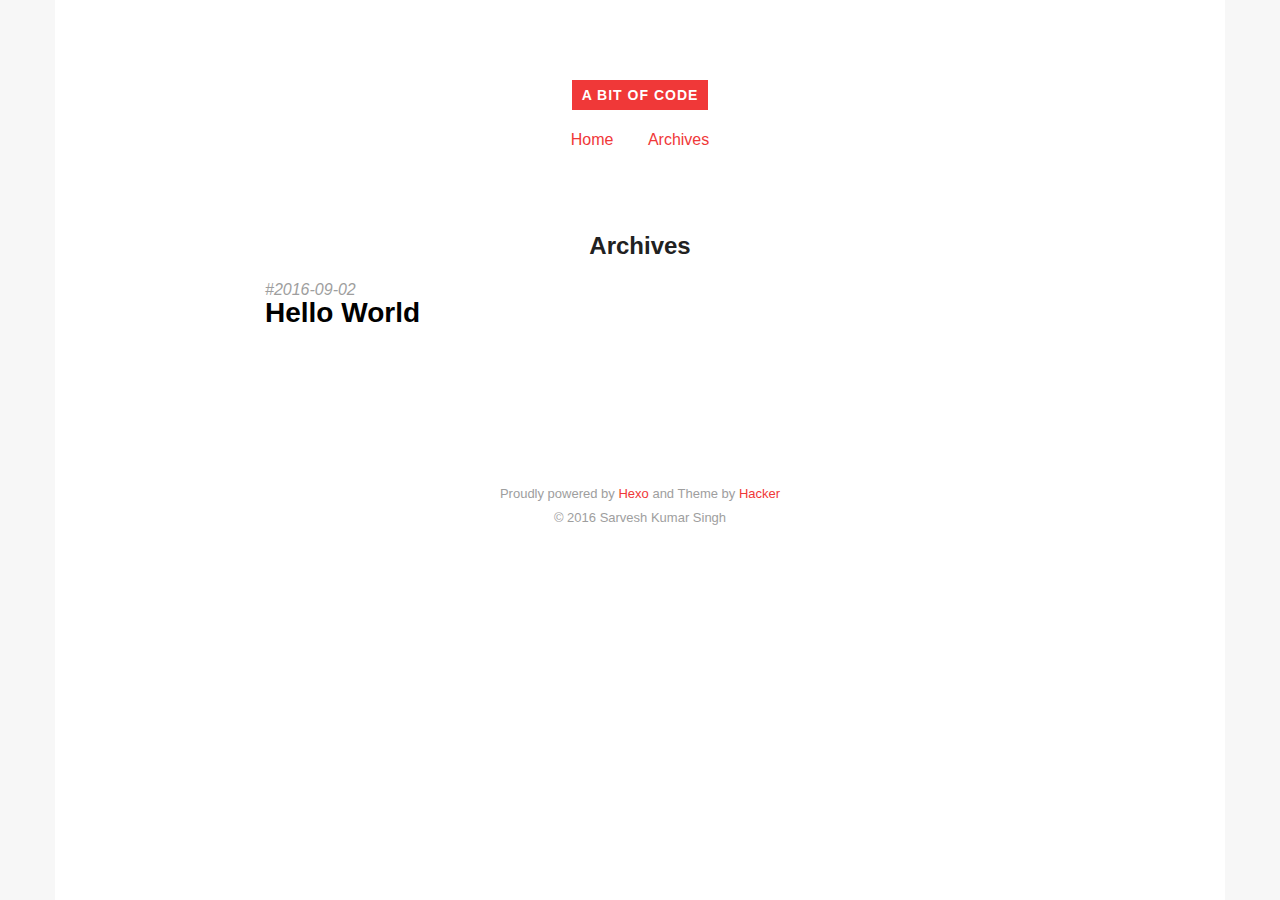
==== archives/index.html @ f16b525f "Site updated: 2016-09-02 21:23:14" ====
<!DOCTYPE HTML>
<html>
<head>
  <meta charset="utf-8">
  
  <title>Archives | A bit of code</title>

  
  <meta name="author" content="Sarvesh Kumar Singh">
  

  

  

  <meta id="viewport" name="viewport" content="width=device-width, initial-scale=1, maximum-scale=1, minimum-scale=1, user-scalable=no, minimal-ui">
  <meta name="apple-mobile-web-app-capable" content="yes">
  <meta name="apple-mobile-web-app-status-bar-style" content="black">

  

  <meta property="og:site_name" content="A bit of code"/>

  
  <meta property="og:image" content="/favicon.ico"/>
  

  <link href="/favicon.ico" rel="icon">
  <link rel="alternate" href="/atom.xml" title="A bit of code" type="application/atom+xml">
  <link rel="stylesheet" href="/css/style.css" media="screen" type="text/css">
</head>


<body>
<div class="blog">
  <div class="content">

    <header>
  <div class="site-branding">
    <h1 class="site-title">
      <a href="/">A bit of code</a>
    </h1>
    <p class="site-description"></p>
  </div>
  <nav class="site-navigation">
    <ul>
      
        <li><a href="/">Home</a></li>
      
        <li><a href="/archives">Archives</a></li>
      
    </ul>
  </nav>
</header>

    <main class="site-main posts-loop">
    

<article>

  <h2 class="article-title ">Archives</h2>

  <div class="archive">
    
      <div class="post archive">
        <div class="archive-post">
          <time datetime="2016-09-02T15:20:42.000Z">
            <a href="/2016/09/02/hello-world/">2016-09-02</a>
          </time>
          
            <h3 class="archive-title"><a href="/2016/09/02/hello-world/"><span>Hello World</span></a></h3>
          
        </div>
      </div>
    
    <nav class="pagination">
  
  
</nav>
  </div>

</article>
    </main>

    <footer class="site-footer">
  <p class="site-info">
    Proudly powered by <a href="https://hexo.io/" target="_blank">Hexo</a> and
    Theme by <a href="https://github.com/CodeDaraW/Hacker" target="_blank">Hacker</a>
    </br>
    
    &copy; 2016 Sarvesh Kumar Singh
    
  </p>
</footer>
    
  </div>
</div>
</body>
</html>
---- css/style.css ----
/*! normalize.css v3.0.3 | MIT License | github.com/necolas/normalize.css */

/**
 * 1. Set default font family to sans-serif.
 * 2. Prevent iOS and IE text size adjust after device orientation change,
 *    without disabling user zoom.
 */

html {
  font-family: sans-serif; /* 1 */
  -ms-text-size-adjust: 100%; /* 2 */
  -webkit-text-size-adjust: 100%; /* 2 */
}

/**
 * Remove default margin.
 */

body {
  margin: 0;
}

/* HTML5 display definitions
   ========================================================================== */

/**
 * Correct `block` display not defined for any HTML5 element in IE 8/9.
 * Correct `block` display not defined for `details` or `summary` in IE 10/11
 * and Firefox.
 * Correct `block` display not defined for `main` in IE 11.
 */

article,
aside,
details,
figcaption,
figure,
footer,
header,
hgroup,
main,
menu,
nav,
section,
summary {
  display: block;
}

/**
 * 1. Correct `inline-block` display not defined in IE 8/9.
 * 2. Normalize vertical alignment of `progress` in Chrome, Firefox, and Opera.
 */

audio,
canvas,
progress,
video {
  display: inline-block; /* 1 */
  vertical-align: baseline; /* 2 */
}

/**
 * Prevent modern browsers from displaying `audio` without controls.
 * Remove excess height in iOS 5 devices.
 */

audio:not([controls]) {
  display: none;
  height: 0;
}

/**
 * Address `[hidden]` styling not present in IE 8/9/10.
 * Hide the `template` element in IE 8/9/10/11, Safari, and Firefox < 22.
 */

[hidden],
template {
  display: none;
}

/* Links
   ========================================================================== */

/**
 * Remove the gray background color from active links in IE 10.
 */

a {
  background-color: transparent;
}

/**
 * Improve readability of focused elements when they are also in an
 * active/hover state.
 */

a:active,
a:hover {
  outline: 0;
}

/* Text-level semantics
   ========================================================================== */

/**
 * Address styling not present in IE 8/9/10/11, Safari, and Chrome.
 */

abbr[title] {
  border-bottom: 1px dotted;
}

/**
 * Address style set to `bolder` in Firefox 4+, Safari, and Chrome.
 */

b,
strong {
  font-weight: bold;
}

/**
 * Address styling not present in Safari and Chrome.
 */

dfn {
  font-style: italic;
}

/**
 * Address variable `h1` font-size and margin within `section` and `article`
 * contexts in Firefox 4+, Safari, and Chrome.
 */

h1 {
  font-size: 2em;
  margin: 0.67em 0;
}

/**
 * Address styling not present in IE 8/9.
 */

mark {
  background: #ff0;
  color: #000;
}

/**
 * Address inconsistent and variable font size in all browsers.
 */

small {
  font-size: 80%;
}

/**
 * Prevent `sub` and `sup` affecting `line-height` in all browsers.
 */

sub,
sup {
  font-size: 75%;
  line-height: 0;
  position: relative;
  vertical-align: baseline;
}

sup {
  top: -0.5em;
}

sub {
  bottom: -0.25em;
}

/* Embedded content
   ========================================================================== */

/**
 * Remove border when inside `a` element in IE 8/9/10.
 */

img {
  border: 0;
}

/**
 * Correct overflow not hidden in IE 9/10/11.
 */

svg:not(:root) {
  overflow: hidden;
}

/* Grouping content
   ========================================================================== */

/**
 * Address margin not present in IE 8/9 and Safari.
 */

figure {
  margin: 1em 40px;
}

/**
 * Address differences between Firefox and other browsers.
 */

hr {
  box-sizing: content-box;
  height: 0;
}

/**
 * Contain overflow in all browsers.
 */

pre {
  overflow: auto;
}

/**
 * Address odd `em`-unit font size rendering in all browsers.
 */

code,
kbd,
pre,
samp {
  font-family: monospace, monospace;
  font-size: 1em;
}

/* Forms
   ========================================================================== */

/**
 * Known limitation: by default, Chrome and Safari on OS X allow very limited
 * styling of `select`, unless a `border` property is set.
 */

/**
 * 1. Correct color not being inherited.
 *    Known issue: affects color of disabled elements.
 * 2. Correct font properties not being inherited.
 * 3. Address margins set differently in Firefox 4+, Safari, and Chrome.
 */

button,
input,
optgroup,
select,
textarea {
  color: inherit; /* 1 */
  font: inherit; /* 2 */
  margin: 0; /* 3 */
}

/**
 * Address `overflow` set to `hidden` in IE 8/9/10/11.
 */

button {
  overflow: visible;
}

/**
 * Address inconsistent `text-transform` inheritance for `button` and `select`.
 * All other form control elements do not inherit `text-transform` values.
 * Correct `button` style inheritance in Firefox, IE 8/9/10/11, and Opera.
 * Correct `select` style inheritance in Firefox.
 */

button,
select {
  text-transform: none;
}

/**
 * 1. Avoid the WebKit bug in Android 4.0.* where (2) destroys native `audio`
 *    and `video` controls.
 * 2. Correct inability to style clickable `input` types in iOS.
 * 3. Improve usability and consistency of cursor style between image-type
 *    `input` and others.
 */

button,
html input[type="button"], /* 1 */
input[type="reset"],
input[type="submit"] {
  -webkit-appearance: button; /* 2 */
  cursor: pointer; /* 3 */
}

/**
 * Re-set default cursor for disabled elements.
 */

button[disabled],
html input[disabled] {
  cursor: default;
}

/**
 * Remove inner padding and border in Firefox 4+.
 */

button::-moz-focus-inner,
input::-moz-focus-inner {
  border: 0;
  padding: 0;
}

/**
 * Address Firefox 4+ setting `line-height` on `input` using `!important` in
 * the UA stylesheet.
 */

input {
  line-height: normal;
}

/**
 * It's recommended that you don't attempt to style these elements.
 * Firefox's implementation doesn't respect box-sizing, padding, or width.
 *
 * 1. Address box sizing set to `content-box` in IE 8/9/10.
 * 2. Remove excess padding in IE 8/9/10.
 */

input[type="checkbox"],
input[type="radio"] {
  box-sizing: border-box; /* 1 */
  padding: 0; /* 2 */
}

/**
 * Fix the cursor style for Chrome's increment/decrement buttons. For certain
 * `font-size` values of the `input`, it causes the cursor style of the
 * decrement button to change from `default` to `text`.
 */

input[type="number"]::-webkit-inner-spin-button,
input[type="number"]::-webkit-outer-spin-button {
  height: auto;
}

/**
 * 1. Address `appearance` set to `searchfield` in Safari and Chrome.
 * 2. Address `box-sizing` set to `border-box` in Safari and Chrome.
 */

input[type="search"] {
  -webkit-appearance: textfield; /* 1 */
  box-sizing: content-box; /* 2 */
}

/**
 * Remove inner padding and search cancel button in Safari and Chrome on OS X.
 * Safari (but not Chrome) clips the cancel button when the search input has
 * padding (and `textfield` appearance).
 */

input[type="search"]::-webkit-search-cancel-button,
input[type="search"]::-webkit-search-decoration {
  -webkit-appearance: none;
}

/**
 * Define consistent border, margin, and padding.
 */

fieldset {
  border: 1px solid #c0c0c0;
  margin: 0 2px;
  padding: 0.35em 0.625em 0.75em;
}

/**
 * 1. Correct `color` not being inherited in IE 8/9/10/11.
 * 2. Remove padding so people aren't caught out if they zero out fieldsets.
 */

legend {
  border: 0; /* 1 */
  padding: 0; /* 2 */
}

/**
 * Remove default vertical scrollbar in IE 8/9/10/11.
 */

textarea {
  overflow: auto;
}

/**
 * Don't inherit the `font-weight` (applied by a rule above).
 * NOTE: the default cannot safely be changed in Chrome and Safari on OS X.
 */

optgroup {
  font-weight: bold;
}

/* Tables
   ========================================================================== */

/**
 * Remove most spacing between table cells.
 */

table {
  border-collapse: collapse;
  border-spacing: 0;
}

td,
th {
  padding: 0;
}

html {
  font-size: 10px;
  -webkit-text-size-adjust: 100%;
}
p,
h1,
h2,
h3,
h4,
h5,
h6 {
  margin: 0;
}
a {
  text-decoration: none;
}
body {
  background-color: #f7f7f7;
  font-family: "Segoe UI", "Lucida Grande", Helvetica, "Microsoft YaHei", FreeSans, Arimo, "Droid Sans", "wenquanyi micro hei", "Hiragino Sans GB", "Hiragino Sans GB W3", Arial, sans-serif;
  -moz-osx-font-smoothing: grayscale;
  -webkit-font-smoothing: antialiased;
  overflow-x: hidden;
}
body .blog {
  max-width: 1170px;
  min-height: 100vh;
  background-color: #fff;
  margin: 0 auto;
}
body .blog .content {
  box-sizing: border-box;
  max-width: 770px;
  width: 100%;
  padding: 80px 10px 10px;
  margin: 0 auto;
}
header {
  line-height: 1.8rem;
}
header .site-branding {
  text-align: center;
  margin-bottom: 2rem;
  font-family: "Open Sans", arial, sans-serif;
  letter-spacing: 0.1em;
  text-transform: uppercase;
}
header .site-branding .site-title {
  margin: 0;
  font-size: 1.4rem;
}
header .site-branding .site-title a {
  display: inline-block;
  color: #fff;
  font-weight: bolder;
  background-color: #f03838;
  line-height: 3rem;
  height: 3rem;
  padding: 0 1rem;
  -webkit-transition: padding 0.3s ease-out;
  transition: padding 0.3s ease-out;
}
header .site-branding .site-title a:hover {
  padding: 0 1.5rem;
}
header .site-branding .site-description {
  color: #9e9e9e;
  font-size: 1.3rem;
  margin: 1rem 0 0;
}
header .site-navigation {
  text-align: center;
}
header .site-navigation ul {
  list-style: none;
  padding: 0;
  margin: 0;
  font-size: 1.6em;
}
header .site-navigation ul li {
  display: inline-block;
  margin: 0 0.5rem;
}
header .site-navigation ul li a {
  display: block;
  color: #f03838;
  font-size: 1.6rem;
  line-height: 2rem;
  padding: 0 1rem;
}
article {
  position: relative;
  padding: 8rem 0;
}
article a {
  color: #f03838;
}
article:not(:first-child):before {
  content: '';
  width: 150px;
  height: 1px;
  background-color: #e0e0e0;
  position: absolute;
  top: 0;
  left: 50%;
  margin-left: -75px;
}
article blockquote {
  margin: 6rem 2rem;
  padding-left: 15px;
  line-height: 2rem;
  border-left: 4px solid #f03838;
}
article .article-title {
  position: relative;
  color: #212121;
  font-size: 2.4rem;
  line-height: 1.3;
  text-align: center;
  margin: 0;
  padding: 0 2rem;
}
article .article-title a {
  display: block;
  color: #212121;
}
article .article-title a span {
  padding-bottom: 3px;
  -webkit-transition: 0.15s;
  transition: 0.15s;
  box-shadow: inset 0 -2px 0 rgba(240,56,56,0);
}
article .article-title a:hover {
  color: #212121;
}
article .article-title a:hover span {
  box-shadow: inset 0 -2px 0 rgba(240,56,56,0.4);
}
article .article-top-meta {
  position: relative;
  color: #9e9e9e;
  font-size: 1.3rem;
  text-align: center;
  margin: 1rem 0;
}
article .article-top-meta span {
  margin: 0 0.5rem;
}
article .article-top-meta a {
  color: #9e9e9e;
}
article .article-top-meta a:hover {
  color: #f03838;
}
article .article-top-meta a time {
  font-style: italic;
}
article .article-excerpt,
article .article-content,
article .featured-media {
  margin: 4rem 0;
  font-size: 1.6rem;
  color: #424242;
}
article .article-excerpt img,
article .article-content img,
article .featured-media img {
  max-width: 100%;
  height: auto;
  margin: 1rem auto;
}
article .article-footer .pull-left {
  float: left;
}
article .article-footer .pull-right {
  float: right;
}
article .article-footer:after {
  content: " ";
  display: block;
  clear: both;
}
article .article-footer .article-meta > span:not(:last-child) {
  margin-right: 3rem;
}
article .article-footer .article-meta > span {
  display: inline-block;
}
article .article-footer .article-meta > span > span {
  line-height: 1;
  vertical-align: middle;
}
article .article-footer .article-meta {
  font-size: 1.3rem;
  color: #9e9e9e;
}
article .article-footer .article-meta a {
  color: #9e9e9e;
}
article .article-footer .article-meta a:hover {
  color: #f03838;
}
article .article-footer .article-meta i {
  vertical-align: middle;
  color: #9e9e9e;
  margin-right: 0.5rem;
}
article .article-footer .post-tags a:before {
  content: "#";
}
article .article-footer .post-tags a:not(:last-of-type):after {
  content: ",";
  padding-right: 5px;
}
article code {
  padding: 2px 4px;
  margin-left: 2px;
  margin-right: 2px;
  color: #c7254e;
  white-space: nowrap;
  border-radius: 0;
}
article p {
  margin: 2rem 0;
  line-height: 1.8;
}
article .video-container {
  position: relative;
  padding-bottom: 56.25%;
  padding-top: 0;
  height: 0;
  overflow: hidden;
}
article .video-container iframe {
  position: absolute;
  top: 0;
  left: 0;
  width: 100%;
  height: 100%;
}
article table {
  max-width: 100%;
  width: 100%;
}
article table caption {
  padding: 5px;
  color: #333;
  background-color: #e5e5e5;
}
article table th,
article table td {
  text-align: left;
  padding: 0.6em;
  vertical-align: top;
}
article table th {
  vertical-align: bottom;
  border-bottom: 1px solid #e5e5e5;
}
article table tbody + tbody {
  border-top: 2px solid #e5e5e5;
}
article table .table {
  background-color: #fff;
}
article table .table-bordered {
  border: 1px solid #e5e5e5;
}
article table .table-striped tbody tr:nth-of-type(odd) {
  background-color: #f2f2f2;
}
article.archive {
  padding: 0;
  margin: 2em auto;
}
.archive-post {
  text-align: left;
  margin: 2em auto;
}
.archive-post .archive-title {
  font-size: 2.8em;
  line-height: 1;
  position: relative;
  color: #212121;
  margin: 0;
}
.archive-post .archive-title a {
  color: #000;
}
.archive-post .archive-title a span {
  padding-bottom: 3px;
  -webkit-transition: box-shadow 0.15s;
  transition: box-shadow 0.15s;
  box-shadow: inset 0 -2px 0 rgba(240,56,56,0);
}
.archive-post .archive-title a:hover {
  color: #212121;
}
.archive-post .archive-title a:hover span {
  box-shadow: inset 0 -2px 0 rgba(240,56,56,0.4);
}
.archive-post time {
  font-style: italic;
}
.archive-post time a {
  font-size: 1.6rem;
  color: #9e9e9e;
}
.archive-post time a:before {
  content: '#';
}
.archive-post time a:hover {
  color: #f03838;
}
.pagination {
  position: relative;
  margin: 30px 0;
  display: -webkit-box;
  display: -ms-flexbox;
  display: -webkit-flex;
  display: flex;
  -webkit-box-pack: space-around;
  -ms-flex-pack: space-around;
  -webkit-justify-content: space-around;
  justify-content: space-around;
}
.pagination .pagination-prev,
.pagination .pagination-next {
  color: #f03838;
  font-size: 1.6rem;
  border: 1px solid #e0e0e0;
  line-height: 30px;
  height: 32px;
  padding: 0 20px;
  border-radius: 16px;
  -webkit-transition-duration: 0.4s;
  transition-duration: 0.4s;
}
.pagination .pagination-prev:hover,
.pagination .pagination-next:hover {
  color: #fff;
  background-color: #f03838;
  border-color: #f03838;
}
footer.site-footer {
  position: relative;
  text-align: center;
  line-height: 1.8;
  padding-top: 1rem;
  color: #9e9e9e;
}
footer.site-footer a {
  color: #f03838;
}
footer.site-footer .site-info {
  color: #9e9e9e;
  font-size: 1.3rem;
  margin: 0.5rem 0;
}
.icon-meta {
  display: -webkit-box;
  display: -ms-flexbox;
  display: -webkit-flex;
  display: flex;
}
.icon-comments {
  display: inline-block;
  width: 18px;
  height: 19px;
  background: url("../../images/icon-bubble.svg") center top no-repeat;
  background-size: 18px 18px;
}
.icon-tags {
  display: inline-block;
  width: 19px;
  height: 16px;
  background: url("../../images/icon-tags.svg") center center no-repeat;
  background-size: 19px 16px;
}
.icon-categories {
  display: inline-block;
  width: 19px;
  height: 16px;
  background: url("../../images/icon-categories.svg") center center no-repeat;
  icon-categories: 19px 16px;
}
.entry .gist {
  background: #eee;
  border: 1px solid #fff;
  margin: 15px 0px;
  padding: 7px 15px;
  border-radius: 2px;
  text-shadow: 0 0 1px #fff;
  line-height: 1.6;
  overflow: auto;
  color: #666;
}
.entry .gist .gist-file {
  border: none;
  font-family: inherit;
  margin: 0;
  font-size: 0.9em;
}
.entry .gist .gist-file .gist-data {
  background: none;
  border-bottom: none;
}
.entry .gist .gist-file .gist-data pre {
  padding: 0 !important;
  font-family: font-mono;
}
.entry .gist .gist-file .gist-meta {
  background: none;
  color: color-meta;
  margin-top: 5px;
  padding: 0;
  text-shadow: 0 0 1px #fff;
  font-size: 100%;
}
.entry .gist .gist-file .gist-meta a {
  color: color-link;
}
.entry .gist .gist-file .gist-meta a:visited {
  color: color-link;
}
figure.highlight {
  background: #eee;
  border: 1px solid color-border;
  margin: 1em 0;
  padding: 1em;
  border-radius: 2px;
  text-shadow: 0 0 1px #fff;
  line-height: 1.6;
  overflow: auto;
  position: relative;
  font-size: 0.9em;
}
figure.highlight figcaption {
  color: color-meta;
  margin-bottom: 5px;
  text-shadow: 0 0 1px #fff;
}
figure.highlight figcaption a {
  position: absolute;
  right: 15px;
}
figure.highlight pre {
  border: none;
  padding: 0;
  margin: 0;
}
figure.highlight table {
  margin-top: 0;
  border-spacing: 0;
}
figure.highlight .gutter {
  color: color-meta;
  width: 20px;
  padding-right: 15px;
  border-right: 1px solid color-border;
  text-align: right;
}
figure.highlight .code {
  padding-left: 15px;
  border-left: 1px solid #fff;
  color: #666;
}
figure.highlight .line {
  height: 20px;
}
pre .comment,
pre .template_comment,
pre .diff .header,
pre .doctype,
pre .pi,
pre .lisp .string,
pre .javadoc {
  color: #93a1a1;
  font-style: italic;
}
pre .keyword,
pre .winutils,
pre .method,
pre .addition,
pre .css .tag,
pre .request,
pre .status,
pre .nginx .title {
  color: #859900;
}
pre .number,
pre .command,
pre .string,
pre .tag .value,
pre .phpdoc,
pre .tex .formula,
pre .regexp,
pre .hexcolor {
  color: #2aa198;
}
pre .title,
pre .localvars,
pre .chunk,
pre .decorator,
pre .built_in,
pre .identifier,
pre .vhdl,
pre .literal,
pre .id {
  color: #268bd2;
}
pre .attribute,
pre .variable,
pre .lisp .body,
pre .smalltalk .number,
pre .constant,
pre .class .title,
pre .parent,
pre .haskell .type {
  color: #b58900;
}
pre .preprocessor,
pre .preprocessor .keyword,
pre .shebang,
pre .symbol,
pre .symbol .string,
pre .diff .change,
pre .special,
pre .attr_selector,
pre .important,
pre .subst,
pre .cdata,
pre .clojure .title {
  color: #cb4b16;
}
pre .deletion {
  color: #dc322f;
}
@media (min-width: 768px) {
  article {
    padding: 8rem 0;
  }
}
@media (max-width: 768px) {
  .content {
    padding-top: 20px !important;
  }
  article {
    padding: 2.5rem 0 !important;
  }
}
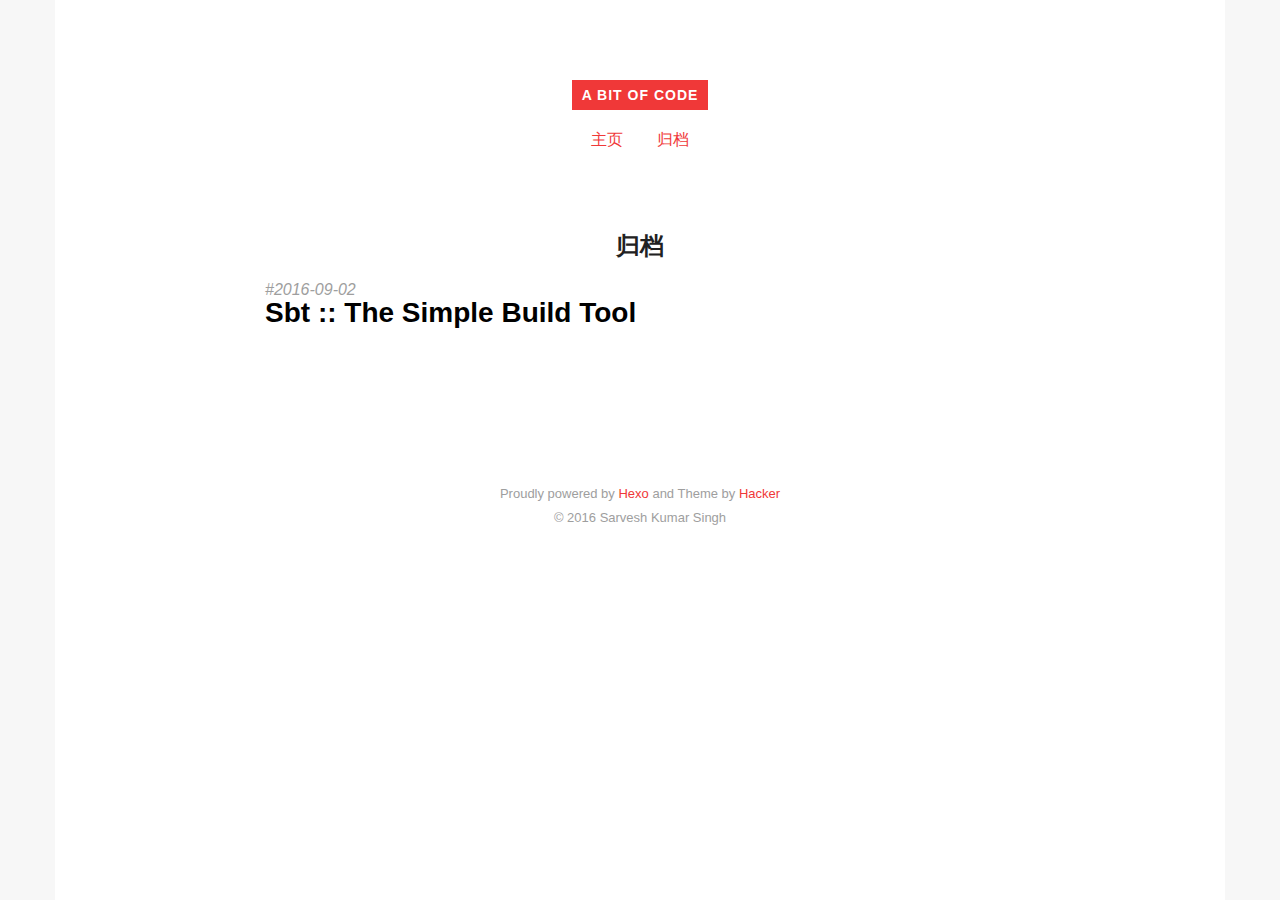
==== commit 9181ae1b: "Site updated: 2016-09-02 21:30:43" ====
--- a/archives/index.html
+++ b/archives/index.html
@@ -3,7 +3,7 @@
 <head>
   <meta charset="utf-8">
   
-  <title>Archives | A bit of code</title>
+  <title>归档 | A bit of code</title>
 
   
   <meta name="author" content="Sarvesh Kumar Singh">
@@ -45,9 +45,9 @@
   <nav class="site-navigation">
     <ul>
       
-        <li><a href="/">Home</a></li>
+        <li><a href="/">主页</a></li>
       
-        <li><a href="/archives">Archives</a></li>
+        <li><a href="/archives">归档</a></li>
       
     </ul>
   </nav>
@@ -58,17 +58,17 @@
 
 <article>
 
-  <h2 class="article-title ">Archives</h2>
+  <h2 class="article-title ">归档</h2>
 
   <div class="archive">
     
       <div class="post archive">
         <div class="archive-post">
-          <time datetime="2016-09-02T15:20:42.000Z">
-            <a href="/2016/09/02/hello-world/">2016-09-02</a>
+          <time datetime="2016-09-02T15:35:26.000Z">
+            <a href="/2016/09/02/sbt-the-simple-build-tool/">2016-09-02</a>
           </time>
           
-            <h3 class="archive-title"><a href="/2016/09/02/hello-world/"><span>Hello World</span></a></h3>
+            <h3 class="archive-title"><a href="/2016/09/02/sbt-the-simple-build-tool/"><span>Sbt :: The Simple Build Tool</span></a></h3>
           
         </div>
       </div>
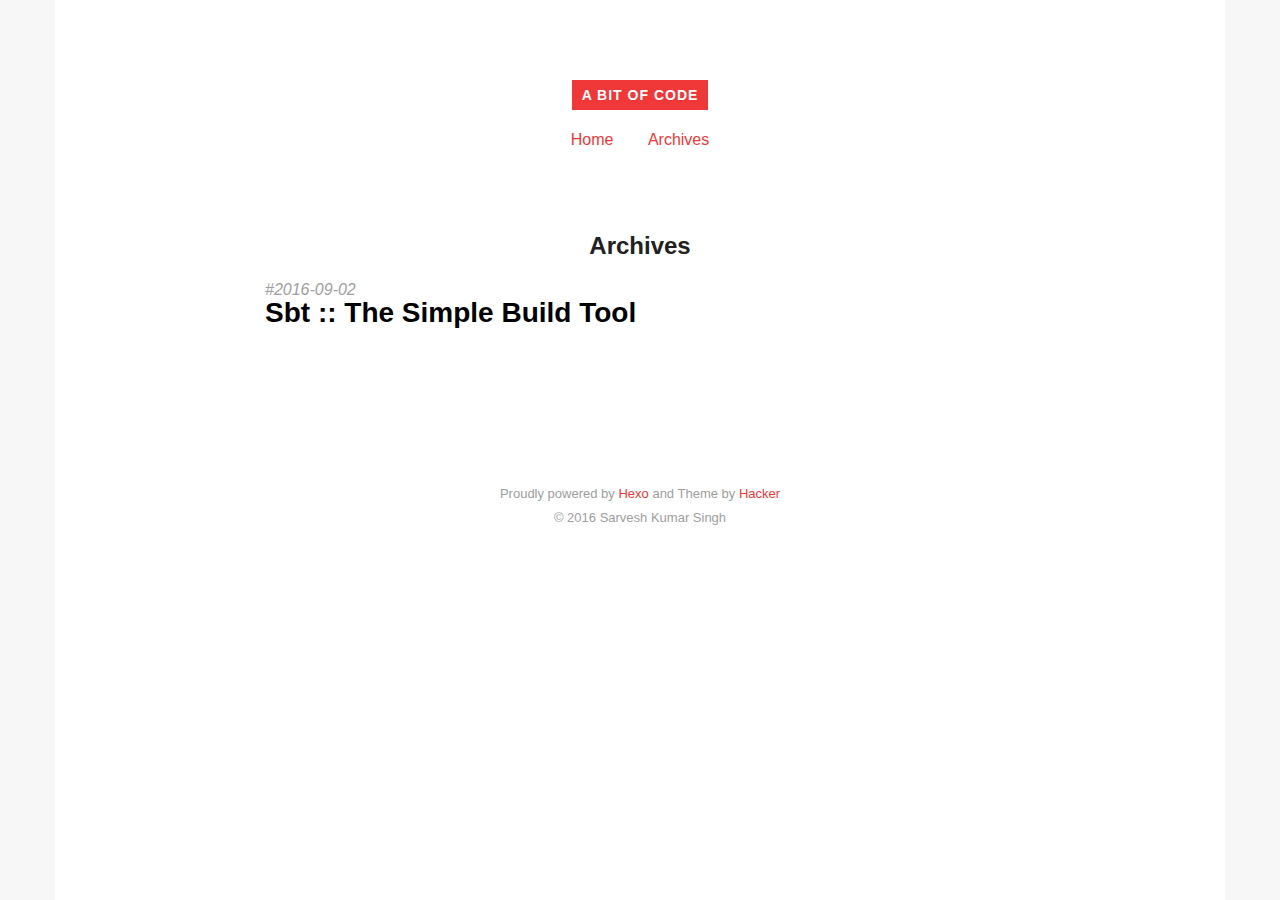
==== commit ca4838cd: "Site updated: 2016-09-02 21:50:34" ====
--- a/archives/index.html
+++ b/archives/index.html
@@ -3,7 +3,7 @@
 <head>
   <meta charset="utf-8">
   
-  <title>归档 | A bit of code</title>
+  <title>Archives | A bit of code</title>
 
   
   <meta name="author" content="Sarvesh Kumar Singh">
@@ -45,9 +45,9 @@
   <nav class="site-navigation">
     <ul>
       
-        <li><a href="/">主页</a></li>
+        <li><a href="/">Home</a></li>
       
-        <li><a href="/archives">归档</a></li>
+        <li><a href="/archives">Archives</a></li>
       
     </ul>
   </nav>
@@ -58,7 +58,7 @@
 
 <article>
 
-  <h2 class="article-title ">归档</h2>
+  <h2 class="article-title ">Archives</h2>
 
   <div class="archive">
     
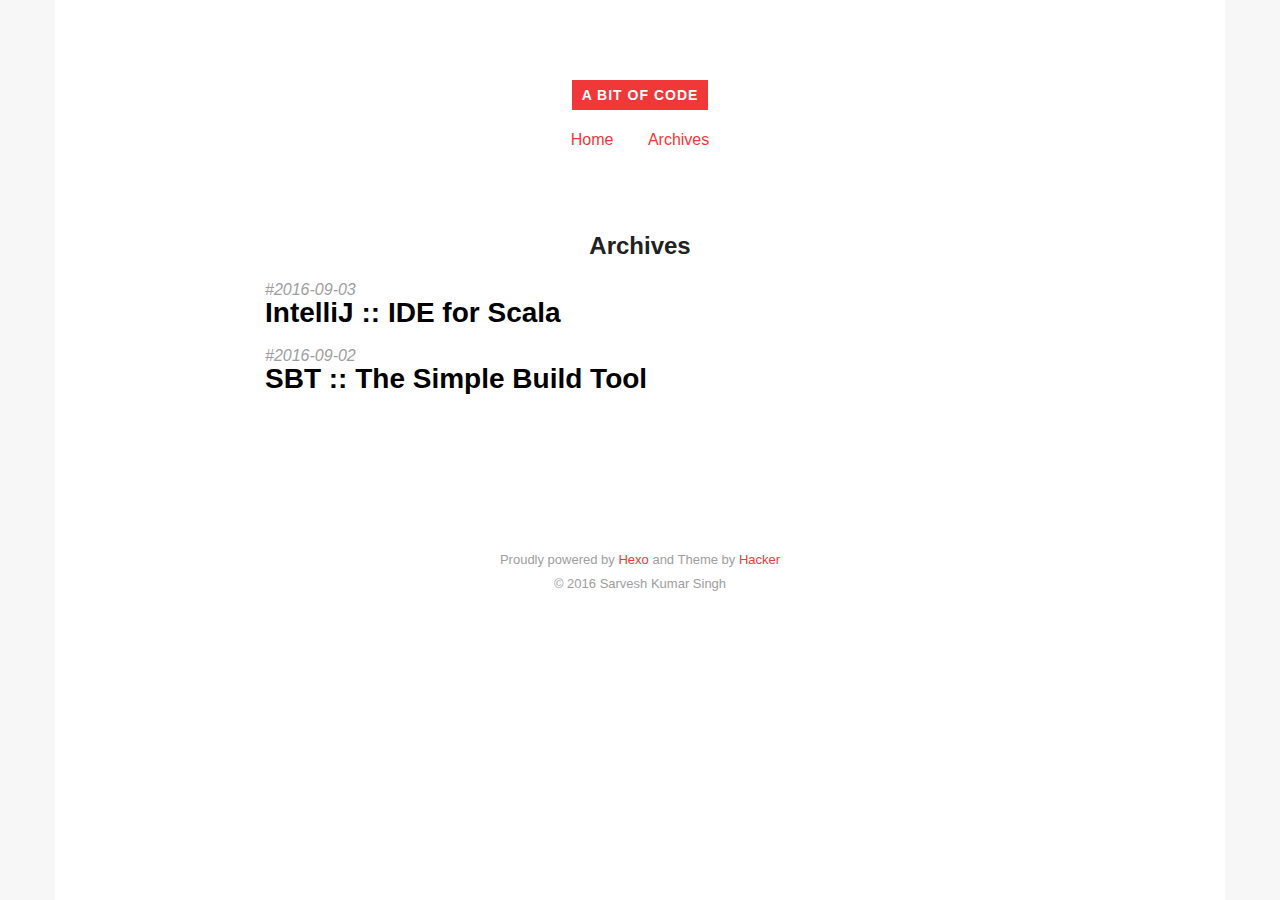
==== commit bc75f0e0: "Site updated: 2016-09-03 15:09:26" ====
--- a/archives/index.html
+++ b/archives/index.html
@@ -64,11 +64,22 @@
     
       <div class="post archive">
         <div class="archive-post">
+          <time datetime="2016-09-03T08:50:30.000Z">
+            <a href="/2016/09/03/intellij-ide-for-scala/">2016-09-03</a>
+          </time>
+          
+            <h3 class="archive-title"><a href="/2016/09/03/intellij-ide-for-scala/"><span>IntelliJ :: IDE for Scala</span></a></h3>
+          
+        </div>
+      </div>
+    
+      <div class="post archive">
+        <div class="archive-post">
           <time datetime="2016-09-02T15:35:26.000Z">
             <a href="/2016/09/02/sbt-the-simple-build-tool/">2016-09-02</a>
           </time>
           
-            <h3 class="archive-title"><a href="/2016/09/02/sbt-the-simple-build-tool/"><span>Sbt :: The Simple Build Tool</span></a></h3>
+            <h3 class="archive-title"><a href="/2016/09/02/sbt-the-simple-build-tool/"><span>SBT :: The Simple Build Tool</span></a></h3>
           
         </div>
       </div>
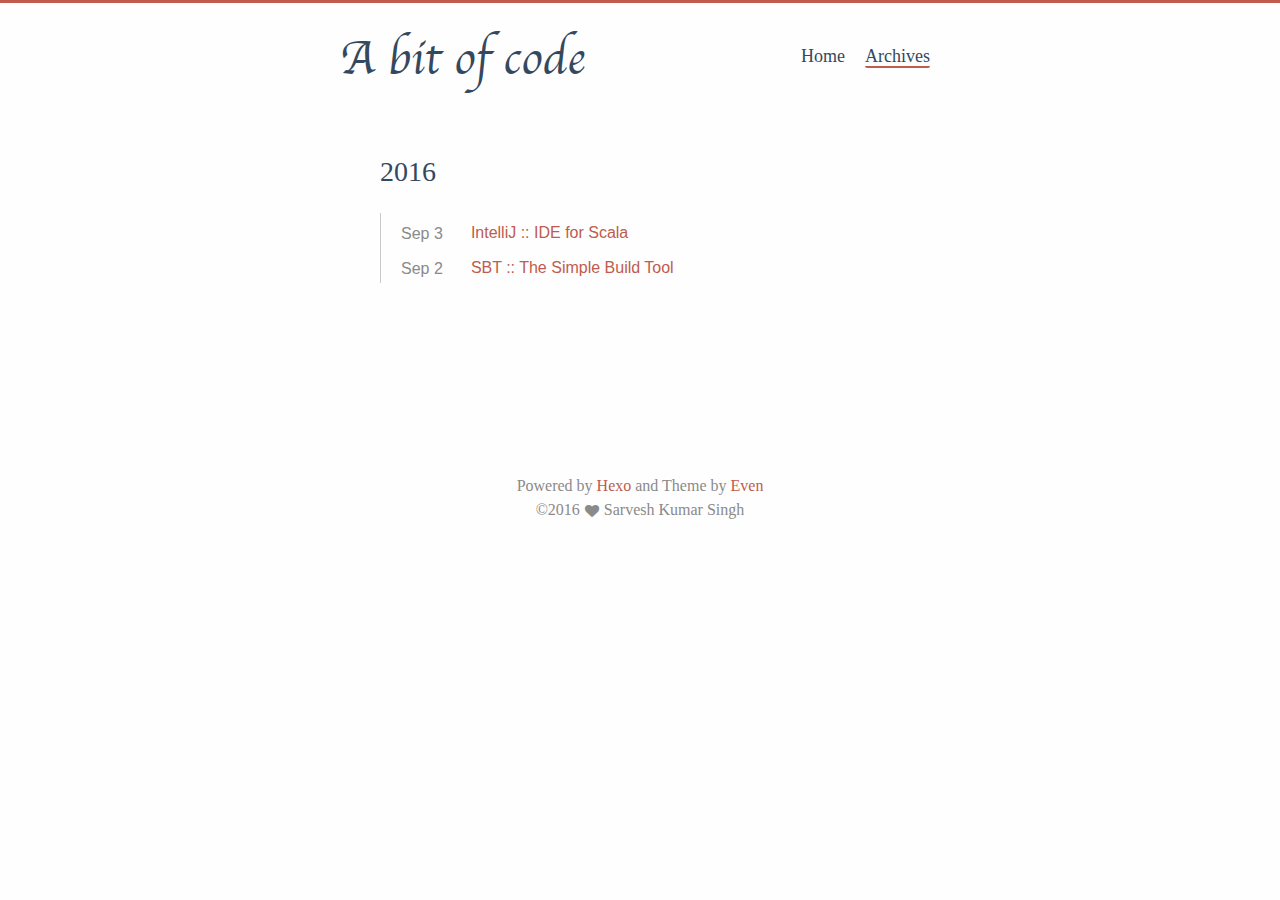
==== commit ef6d0592: "Site updated: 2016-09-03 17:54:46" ====
--- a/archives/index.html
+++ b/archives/index.html
@@ -1,110 +1 @@
-<!DOCTYPE HTML>
-<html>
-<head>
-  <meta charset="utf-8">
-  
-  <title>Archives | A bit of code</title>
-
-  
-  <meta name="author" content="Sarvesh Kumar Singh">
-  
-
-  
-
-  
-
-  <meta id="viewport" name="viewport" content="width=device-width, initial-scale=1, maximum-scale=1, minimum-scale=1, user-scalable=no, minimal-ui">
-  <meta name="apple-mobile-web-app-capable" content="yes">
-  <meta name="apple-mobile-web-app-status-bar-style" content="black">
-
-  
-
-  <meta property="og:site_name" content="A bit of code"/>
-
-  
-  <meta property="og:image" content="/favicon.ico"/>
-  
-
-  <link href="/favicon.ico" rel="icon">
-  <link rel="alternate" href="/atom.xml" title="A bit of code" type="application/atom+xml">
-  <link rel="stylesheet" href="/css/style.css" media="screen" type="text/css">
-</head>
-
-
-<body>
-<div class="blog">
-  <div class="content">
-
-    <header>
-  <div class="site-branding">
-    <h1 class="site-title">
-      <a href="/">A bit of code</a>
-    </h1>
-    <p class="site-description"></p>
-  </div>
-  <nav class="site-navigation">
-    <ul>
-      
-        <li><a href="/">Home</a></li>
-      
-        <li><a href="/archives">Archives</a></li>
-      
-    </ul>
-  </nav>
-</header>
-
-    <main class="site-main posts-loop">
-    
-
-<article>
-
-  <h2 class="article-title ">Archives</h2>
-
-  <div class="archive">
-    
-      <div class="post archive">
-        <div class="archive-post">
-          <time datetime="2016-09-03T08:50:30.000Z">
-            <a href="/2016/09/03/intellij-ide-for-scala/">2016-09-03</a>
-          </time>
-          
-            <h3 class="archive-title"><a href="/2016/09/03/intellij-ide-for-scala/"><span>IntelliJ :: IDE for Scala</span></a></h3>
-          
-        </div>
-      </div>
-    
-      <div class="post archive">
-        <div class="archive-post">
-          <time datetime="2016-09-02T15:35:26.000Z">
-            <a href="/2016/09/02/sbt-the-simple-build-tool/">2016-09-02</a>
-          </time>
-          
-            <h3 class="archive-title"><a href="/2016/09/02/sbt-the-simple-build-tool/"><span>SBT :: The Simple Build Tool</span></a></h3>
-          
-        </div>
-      </div>
-    
-    <nav class="pagination">
-  
-  
-</nav>
-  </div>
-
-</article>
-    </main>
-
-    <footer class="site-footer">
-  <p class="site-info">
-    Proudly powered by <a href="https://hexo.io/" target="_blank">Hexo</a> and
-    Theme by <a href="https://github.com/CodeDaraW/Hacker" target="_blank">Hacker</a>
-    </br>
-    
-    &copy; 2016 Sarvesh Kumar Singh
-    
-  </p>
-</footer>
-    
-  </div>
-</div>
-</body>
-</html>+<!DOCTYPE html><html lang="en"><head><meta charset="utf-8"><meta name="X-UA-Compatible" content="IE=edge"><meta name="viewport" content="width=device-width, initial-scale=1"><meta name="author" content="Sarvesh Kumar Singh"><meta name="description"><title>Archives · A bit of code</title><link rel="icon" href="/favicon.ico"><link rel="canonical" href="https://sarveshseri.github.io/archives/"><link rel="stylesheet" href="/fonts/iconfont/iconfont.css"><link rel="stylesheet" href="/css/style.css"></head><body><div id="main"><header><a href="/." class="logo">A bit of code</a><ul class="nav"><li class="nav-link"><a href="/" target="_self">Home</a></li><li class="nav-link"><a href="/archives/" target="_self" class="active">Archives</a></li></ul></header><section id="container"><div class="archive"><h2 class="year">2016</h2><div class="post-item"><div class="post-time">Sep 3</div><a href="/2016/09/03/intellij-ide-for-scala/" class="post-link">IntelliJ :: IDE for Scala</a></div><div class="post-item"><div class="post-time">Sep 2</div><a href="/2016/09/02/sbt-the-simple-build-tool/" class="post-link">SBT :: The Simple Build Tool</a></div></div><div class="paginator"></div></section><footer><div class="copyright"><p class="power">Powered by <a href="https://hexo.io/">Hexo</a> and Theme by <a href="https://github.com/ahonn/hexo-theme-even"> Even</a></p><p class="since">&copy;2016<span class="heart"><i class="iconfont icon-heart"></i></span><span class="author">Sarvesh Kumar Singh</span></p></div><label id="back2top"><i class="iconfont icon-up"></i></label></footer></div><script src="/js/zepto.min.js"></script><script src="/js/theme.js"></script></body></html>--- a/fonts/iconfont/iconfont.css
+++ b/fonts/iconfont/iconfont.css
@@ -0,0 +1,77 @@
+
+@font-face {font-family: "iconfont";
+  src: url('iconfont.eot?t=1468295277'); /* IE9*/
+  src: url('iconfont.eot?t=1468295277#iefix') format('embedded-opentype'), /* IE6-IE8 */
+  url('iconfont.woff?t=1468295277') format('woff'), /* chrome, firefox */
+  url('iconfont.ttf?t=1468295277') format('truetype'), /* chrome, firefox, opera, Safari, Android, iOS 4.2+*/
+  url('iconfont.svg?t=1468295277#iconfont') format('svg'); /* iOS 4.1- */
+}
+
+.iconfont {
+  font-family:"iconfont" !important;
+  font-size:16px;
+  font-style:normal;
+  -webkit-font-smoothing: antialiased;
+  -webkit-text-stroke-width: 0.2px;
+  -moz-osx-font-smoothing: grayscale;
+}
+.iconfont {
+  font-family: "iconfont" !important;
+  font-size: 16px;
+  font-style: normal;
+  -webkit-font-smoothing: antialiased;
+  -webkit-text-stroke-width: 0.2px;
+  -moz-osx-font-smoothing: grayscale;
+
+}
+.icon-twitter:before {
+  content: "\e600";
+}
+.icon-weibo:before {
+  content: "\e602";
+}
+.icon-stack-overflow:before {
+  content: "\e603";
+  font-size: 25px;
+  position: relative;
+  top: -4px;
+}
+.icon-email:before {
+  content: "\e605";
+  position: relative;
+  top: -2px;
+}
+.icon-facebook:before {
+  content: "\e601";
+}
+.icon-github:before {
+  content: "\e606";
+  position: relative;
+  top: -3px;
+}
+.icon-rss:before {
+  content: "\e604";
+}
+.icon-google:before {
+  content: "\e609";
+}
+.icon-zhihu:before {
+  content: "\e607";
+  font-size: 27px;
+  position: relative;
+  top: -2px;
+}
+.icon-heart:before {
+  content: "\e608"; 
+}
+
+.icon-right:before { 
+  content: "\e60a";
+
+}
+.icon-left:before {
+  content: "\e60b"; 
+}
+.icon-up:before {
+  content: "\e60c";
+}
--- a/css/style.css
+++ b/css/style.css
@@ -1,35 +1,42 @@
-/*! normalize.css v3.0.3 | MIT License | github.com/necolas/normalize.css */
-
-/**
- * 1. Set default font family to sans-serif.
- * 2. Prevent iOS and IE text size adjust after device orientation change,
- *    without disabling user zoom.
+@charset "UTF-8";
+/**
+ * Even theme for Hexo by Ahonn
+ * Version 1.0.0
+ * https://github.com/ahonn/hexo-theme-even
  */
-
+@font-face {
+  font-family: 'Chancery';
+  src: url("../fonts/chancery/apple-chancery-webfont.eot");
+  src: url("../fonts/chancer/apple-chancery-webfont.eot?#iefix") format("embedded-opentype"), url("../fonts/chancery/apple-chancery-webfont.woff") format("woff"), url("../fonts/chancery/apple-chancery-webfont.ttf") format("truetype"), url("../fonts/chancery/apple-chancery-webfont.svg#apple-chancery") format("svg");
+  font-weight: lighter;
+  font-style: normal; }
+
+/*! normalize.css v4.1.1 | MIT License | github.com/necolas/normalize.css */
+/**
+   * 1. Change the default font family in all browsers (opinionated).
+   * 2. Prevent adjustments of font size after orientation changes in IE and iOS.
+   */
 html {
-  font-family: sans-serif; /* 1 */
-  -ms-text-size-adjust: 100%; /* 2 */
-  -webkit-text-size-adjust: 100%; /* 2 */
-}
-
-/**
- * Remove default margin.
- */
-
+  font-family: sans-serif;
+  /* 1 */
+  -ms-text-size-adjust: 100%;
+  /* 2 */
+  -webkit-text-size-adjust: 100%;
+  /* 2 */ }
+
+/**
+   * Remove the margin in all browsers (opinionated).
+   */
 body {
-  margin: 0;
-}
+  margin: 0; }
 
 /* HTML5 display definitions
-   ========================================================================== */
-
-/**
- * Correct `block` display not defined for any HTML5 element in IE 8/9.
- * Correct `block` display not defined for `details` or `summary` in IE 10/11
- * and Firefox.
- * Correct `block` display not defined for `main` in IE 11.
- */
-
+     ========================================================================== */
+/**
+   * Add the correct display in IE 9-.
+   * 1. Add the correct display in Edge, IE, and Firefox.
+   * 2. Add the correct display in IE.
+   */
 article,
 aside,
 details,
@@ -37,939 +44,825 @@
 figure,
 footer,
 header,
-hgroup,
 main,
 menu,
 nav,
 section,
 summary {
-  display: block;
-}
-
-/**
- * 1. Correct `inline-block` display not defined in IE 8/9.
- * 2. Normalize vertical alignment of `progress` in Chrome, Firefox, and Opera.
- */
-
+  /* 1 */
+  display: block; }
+
+/**
+   * Add the correct display in IE 9-.
+   */
 audio,
 canvas,
 progress,
 video {
-  display: inline-block; /* 1 */
-  vertical-align: baseline; /* 2 */
-}
-
-/**
- * Prevent modern browsers from displaying `audio` without controls.
- * Remove excess height in iOS 5 devices.
- */
-
+  display: inline-block; }
+
+/**
+   * Add the correct display in iOS 4-7.
+   */
 audio:not([controls]) {
   display: none;
-  height: 0;
-}
-
-/**
- * Address `[hidden]` styling not present in IE 8/9/10.
- * Hide the `template` element in IE 8/9/10/11, Safari, and Firefox < 22.
- */
-
-[hidden],
-template {
-  display: none;
-}
+  height: 0; }
+
+/**
+   * Add the correct vertical alignment in Chrome, Firefox, and Opera.
+   */
+progress {
+  vertical-align: baseline; }
+
+/**
+   * Add the correct display in IE 10-.
+   * 1. Add the correct display in IE.
+   */
+template,
+[hidden] {
+  display: none; }
 
 /* Links
-   ========================================================================== */
-
-/**
- * Remove the gray background color from active links in IE 10.
- */
-
+     ========================================================================== */
+/**
+   * 1. Remove the gray background on active links in IE 10.
+   * 2. Remove gaps in links underline in iOS 8+ and Safari 8+.
+   */
 a {
   background-color: transparent;
-}
-
-/**
- * Improve readability of focused elements when they are also in an
- * active/hover state.
- */
-
+  /* 1 */
+  -webkit-text-decoration-skip: objects;
+  /* 2 */ }
+
+/**
+   * Remove the outline on focused links when they are also active or hovered
+   * in all browsers (opinionated).
+   */
 a:active,
 a:hover {
-  outline: 0;
-}
+  outline-width: 0; }
 
 /* Text-level semantics
-   ========================================================================== */
-
-/**
- * Address styling not present in IE 8/9/10/11, Safari, and Chrome.
- */
-
+     ========================================================================== */
+/**
+   * 1. Remove the bottom border in Firefox 39-.
+   * 2. Add the correct text decoration in Chrome, Edge, IE, Opera, and Safari.
+   */
 abbr[title] {
-  border-bottom: 1px dotted;
-}
-
-/**
- * Address style set to `bolder` in Firefox 4+, Safari, and Chrome.
- */
-
+  border-bottom: none;
+  /* 1 */
+  text-decoration: underline;
+  /* 2 */
+  text-decoration: underline dotted;
+  /* 2 */ }
+
+/**
+   * Prevent the duplicate application of `bolder` by the next rule in Safari 6.
+   */
 b,
 strong {
-  font-weight: bold;
-}
-
-/**
- * Address styling not present in Safari and Chrome.
- */
-
+  font-weight: inherit; }
+
+/**
+   * Add the correct font weight in Chrome, Edge, and Safari.
+   */
+b,
+strong {
+  font-weight: bolder; }
+
+/**
+   * Add the correct font style in Android 4.3-.
+   */
 dfn {
-  font-style: italic;
-}
-
-/**
- * Address variable `h1` font-size and margin within `section` and `article`
- * contexts in Firefox 4+, Safari, and Chrome.
- */
-
+  font-style: italic; }
+
+/**
+   * Correct the font size and margin on `h1` elements within `section` and
+   * `article` contexts in Chrome, Firefox, and Safari.
+   */
 h1 {
   font-size: 2em;
-  margin: 0.67em 0;
-}
-
-/**
- * Address styling not present in IE 8/9.
- */
-
+  margin: 0.67em 0; }
+
+/**
+   * Add the correct background and color in IE 9-.
+   */
 mark {
-  background: #ff0;
-  color: #000;
-}
-
-/**
- * Address inconsistent and variable font size in all browsers.
- */
-
+  background-color: #ff0;
+  color: #000; }
+
+/**
+   * Add the correct font size in all browsers.
+   */
 small {
-  font-size: 80%;
-}
-
-/**
- * Prevent `sub` and `sup` affecting `line-height` in all browsers.
- */
-
+  font-size: 80%; }
+
+/**
+   * Prevent `sub` and `sup` elements from affecting the line height in
+   * all browsers.
+   */
 sub,
 sup {
   font-size: 75%;
   line-height: 0;
   position: relative;
-  vertical-align: baseline;
-}
+  vertical-align: baseline; }
+
+sub {
+  bottom: -0.25em; }
 
 sup {
-  top: -0.5em;
-}
-
-sub {
-  bottom: -0.25em;
-}
+  top: -0.5em; }
 
 /* Embedded content
-   ========================================================================== */
-
-/**
- * Remove border when inside `a` element in IE 8/9/10.
- */
-
+     ========================================================================== */
+/**
+   * Remove the border on images inside links in IE 10-.
+   */
 img {
-  border: 0;
-}
-
-/**
- * Correct overflow not hidden in IE 9/10/11.
- */
-
+  border-style: none; }
+
+/**
+   * Hide the overflow in IE.
+   */
 svg:not(:root) {
-  overflow: hidden;
-}
+  overflow: hidden; }
 
 /* Grouping content
-   ========================================================================== */
-
-/**
- * Address margin not present in IE 8/9 and Safari.
- */
-
-figure {
-  margin: 1em 40px;
-}
-
-/**
- * Address differences between Firefox and other browsers.
- */
-
-hr {
-  box-sizing: content-box;
-  height: 0;
-}
-
-/**
- * Contain overflow in all browsers.
- */
-
-pre {
-  overflow: auto;
-}
-
-/**
- * Address odd `em`-unit font size rendering in all browsers.
- */
-
+     ========================================================================== */
+/**
+   * 1. Correct the inheritance and scaling of font size in all browsers.
+   * 2. Correct the odd `em` font sizing in all browsers.
+   */
 code,
 kbd,
 pre,
 samp {
   font-family: monospace, monospace;
+  /* 1 */
   font-size: 1em;
-}
+  /* 2 */ }
+
+/**
+   * Add the correct margin in IE 8.
+   */
+figure {
+  margin: 1em 40px; }
+
+/**
+   * 1. Add the correct box sizing in Firefox.
+   * 2. Show the overflow in Edge and IE.
+   */
+hr {
+  box-sizing: content-box;
+  /* 1 */
+  height: 0;
+  /* 1 */
+  overflow: visible;
+  /* 2 */ }
 
 /* Forms
-   ========================================================================== */
-
-/**
- * Known limitation: by default, Chrome and Safari on OS X allow very limited
- * styling of `select`, unless a `border` property is set.
- */
-
-/**
- * 1. Correct color not being inherited.
- *    Known issue: affects color of disabled elements.
- * 2. Correct font properties not being inherited.
- * 3. Address margins set differently in Firefox 4+, Safari, and Chrome.
- */
-
+     ========================================================================== */
+/**
+   * 1. Change font properties to `inherit` in all browsers (opinionated).
+   * 2. Remove the margin in Firefox and Safari.
+   */
 button,
 input,
-optgroup,
 select,
 textarea {
-  color: inherit; /* 1 */
-  font: inherit; /* 2 */
-  margin: 0; /* 3 */
-}
-
-/**
- * Address `overflow` set to `hidden` in IE 8/9/10/11.
- */
-
-button {
-  overflow: visible;
-}
-
-/**
- * Address inconsistent `text-transform` inheritance for `button` and `select`.
- * All other form control elements do not inherit `text-transform` values.
- * Correct `button` style inheritance in Firefox, IE 8/9/10/11, and Opera.
- * Correct `select` style inheritance in Firefox.
- */
-
+  font: inherit;
+  /* 1 */
+  margin: 0;
+  /* 2 */ }
+
+/**
+   * Restore the font weight unset by the previous rule.
+   */
+optgroup {
+  font-weight: bold; }
+
+/**
+   * Show the overflow in IE.
+   * 1. Show the overflow in Edge.
+   */
+button,
+input {
+  /* 1 */
+  overflow: visible; }
+
+/**
+   * Remove the inheritance of text transform in Edge, Firefox, and IE.
+   * 1. Remove the inheritance of text transform in Firefox.
+   */
 button,
 select {
-  text-transform: none;
-}
-
-/**
- * 1. Avoid the WebKit bug in Android 4.0.* where (2) destroys native `audio`
- *    and `video` controls.
- * 2. Correct inability to style clickable `input` types in iOS.
- * 3. Improve usability and consistency of cursor style between image-type
- *    `input` and others.
- */
-
+  /* 1 */
+  text-transform: none; }
+
+/**
+   * 1. Prevent a WebKit bug where (2) destroys native `audio` and `video`
+   *    controls in Android 4.
+   * 2. Correct the inability to style clickable types in iOS and Safari.
+   */
 button,
-html input[type="button"], /* 1 */
-input[type="reset"],
-input[type="submit"] {
-  -webkit-appearance: button; /* 2 */
-  cursor: pointer; /* 3 */
-}
-
-/**
- * Re-set default cursor for disabled elements.
- */
-
-button[disabled],
-html input[disabled] {
-  cursor: default;
-}
-
-/**
- * Remove inner padding and border in Firefox 4+.
- */
-
+html [type="button"],
+[type="reset"],
+[type="submit"] {
+  -webkit-appearance: button;
+  /* 2 */ }
+
+/**
+   * Remove the inner border and padding in Firefox.
+   */
 button::-moz-focus-inner,
-input::-moz-focus-inner {
-  border: 0;
-  padding: 0;
-}
-
-/**
- * Address Firefox 4+ setting `line-height` on `input` using `!important` in
- * the UA stylesheet.
- */
-
-input {
-  line-height: normal;
-}
-
-/**
- * It's recommended that you don't attempt to style these elements.
- * Firefox's implementation doesn't respect box-sizing, padding, or width.
- *
- * 1. Address box sizing set to `content-box` in IE 8/9/10.
- * 2. Remove excess padding in IE 8/9/10.
- */
-
-input[type="checkbox"],
-input[type="radio"] {
-  box-sizing: border-box; /* 1 */
-  padding: 0; /* 2 */
-}
-
-/**
- * Fix the cursor style for Chrome's increment/decrement buttons. For certain
- * `font-size` values of the `input`, it causes the cursor style of the
- * decrement button to change from `default` to `text`.
- */
-
-input[type="number"]::-webkit-inner-spin-button,
-input[type="number"]::-webkit-outer-spin-button {
-  height: auto;
-}
-
-/**
- * 1. Address `appearance` set to `searchfield` in Safari and Chrome.
- * 2. Address `box-sizing` set to `border-box` in Safari and Chrome.
- */
-
-input[type="search"] {
-  -webkit-appearance: textfield; /* 1 */
-  box-sizing: content-box; /* 2 */
-}
-
-/**
- * Remove inner padding and search cancel button in Safari and Chrome on OS X.
- * Safari (but not Chrome) clips the cancel button when the search input has
- * padding (and `textfield` appearance).
- */
-
-input[type="search"]::-webkit-search-cancel-button,
-input[type="search"]::-webkit-search-decoration {
-  -webkit-appearance: none;
-}
-
-/**
- * Define consistent border, margin, and padding.
- */
-
+[type="button"]::-moz-focus-inner,
+[type="reset"]::-moz-focus-inner,
+[type="submit"]::-moz-focus-inner {
+  border-style: none;
+  padding: 0; }
+
+/**
+   * Restore the focus styles unset by the previous rule.
+   */
+button:-moz-focusring,
+[type="button"]:-moz-focusring,
+[type="reset"]:-moz-focusring,
+[type="submit"]:-moz-focusring {
+  outline: 1px dotted ButtonText; }
+
+/**
+   * Change the border, margin, and padding in all browsers (opinionated).
+   */
 fieldset {
   border: 1px solid #c0c0c0;
   margin: 0 2px;
-  padding: 0.35em 0.625em 0.75em;
-}
-
-/**
- * 1. Correct `color` not being inherited in IE 8/9/10/11.
- * 2. Remove padding so people aren't caught out if they zero out fieldsets.
- */
-
+  padding: 0.35em 0.625em 0.75em; }
+
+/**
+   * 1. Correct the text wrapping in Edge and IE.
+   * 2. Correct the color inheritance from `fieldset` elements in IE.
+   * 3. Remove the padding so developers are not caught out when they zero out
+   *    `fieldset` elements in all browsers.
+   */
 legend {
-  border: 0; /* 1 */
-  padding: 0; /* 2 */
-}
-
-/**
- * Remove default vertical scrollbar in IE 8/9/10/11.
- */
-
+  box-sizing: border-box;
+  /* 1 */
+  color: inherit;
+  /* 2 */
+  display: table;
+  /* 1 */
+  max-width: 100%;
+  /* 1 */
+  padding: 0;
+  /* 3 */
+  white-space: normal;
+  /* 1 */ }
+
+/**
+   * Remove the default vertical scrollbar in IE.
+   */
 textarea {
-  overflow: auto;
-}
-
-/**
- * Don't inherit the `font-weight` (applied by a rule above).
- * NOTE: the default cannot safely be changed in Chrome and Safari on OS X.
- */
-
-optgroup {
-  font-weight: bold;
-}
-
-/* Tables
-   ========================================================================== */
-
-/**
- * Remove most spacing between table cells.
- */
-
-table {
-  border-collapse: collapse;
-  border-spacing: 0;
-}
-
-td,
-th {
+  overflow: auto; }
+
+/**
+   * 1. Add the correct box sizing in IE 10-.
+   * 2. Remove the padding in IE 10-.
+   */
+[type="checkbox"],
+[type="radio"] {
+  box-sizing: border-box;
+  /* 1 */
   padding: 0;
-}
+  /* 2 */ }
+
+/**
+   * Correct the cursor style of increment and decrement buttons in Chrome.
+   */
+[type="number"]::-webkit-inner-spin-button,
+[type="number"]::-webkit-outer-spin-button {
+  height: auto; }
+
+/**
+   * 1. Correct the odd appearance in Chrome and Safari.
+   * 2. Correct the outline style in Safari.
+   */
+[type="search"] {
+  -webkit-appearance: textfield;
+  /* 1 */
+  outline-offset: -2px;
+  /* 2 */ }
+
+/**
+   * Remove the inner padding and cancel buttons in Chrome and Safari on OS X.
+   */
+[type="search"]::-webkit-search-cancel-button,
+[type="search"]::-webkit-search-decoration {
+  -webkit-appearance: none; }
+
+/**
+   * Correct the text style of placeholders in Chrome, Edge, and Safari.
+   */
+::-webkit-input-placeholder {
+  color: inherit;
+  opacity: 0.54; }
+
+/**
+   * 1. Correct the inability to style clickable types in iOS and Safari.
+   * 2. Change font properties to `inherit` in Safari.
+   */
+::-webkit-file-upload-button {
+  -webkit-appearance: button;
+  /* 1 */
+  font: inherit;
+  /* 2 */ }
 
 html {
-  font-size: 10px;
-  -webkit-text-size-adjust: 100%;
-}
-p,
-h1,
-h2,
-h3,
-h4,
-h5,
-h6 {
-  margin: 0;
-}
-a {
-  text-decoration: none;
-}
+  font-size: 100%;
+  box-sizing: border-box; }
+
 body {
-  background-color: #f7f7f7;
-  font-family: "Segoe UI", "Lucida Grande", Helvetica, "Microsoft YaHei", FreeSans, Arimo, "Droid Sans", "wenquanyi micro hei", "Hiragino Sans GB", "Hiragino Sans GB W3", Arial, sans-serif;
-  -moz-osx-font-smoothing: grayscale;
-  -webkit-font-smoothing: antialiased;
-  overflow-x: hidden;
-}
-body .blog {
-  max-width: 1170px;
-  min-height: 100vh;
-  background-color: #fff;
-  margin: 0 auto;
-}
-body .blog .content {
-  box-sizing: border-box;
-  max-width: 770px;
-  width: 100%;
-  padding: 80px 10px 10px;
-  margin: 0 auto;
-}
-header {
-  line-height: 1.8rem;
-}
-header .site-branding {
-  text-align: center;
-  margin-bottom: 2rem;
-  font-family: "Open Sans", arial, sans-serif;
-  letter-spacing: 0.1em;
-  text-transform: uppercase;
-}
-header .site-branding .site-title {
-  margin: 0;
-  font-size: 1.4rem;
-}
-header .site-branding .site-title a {
-  display: inline-block;
-  color: #fff;
-  font-weight: bolder;
-  background-color: #f03838;
-  line-height: 3rem;
-  height: 3rem;
-  padding: 0 1rem;
-  -webkit-transition: padding 0.3s ease-out;
-  transition: padding 0.3s ease-out;
-}
-header .site-branding .site-title a:hover {
-  padding: 0 1.5rem;
-}
-header .site-branding .site-description {
-  color: #9e9e9e;
-  font-size: 1.3rem;
-  margin: 1rem 0 0;
-}
-header .site-navigation {
-  text-align: center;
-}
-header .site-navigation ul {
-  list-style: none;
   padding: 0;
   margin: 0;
-  font-size: 1.6em;
-}
-header .site-navigation ul li {
-  display: inline-block;
-  margin: 0 0.5rem;
-}
-header .site-navigation ul li a {
-  display: block;
-  color: #f03838;
-  font-size: 1.6rem;
-  line-height: 2rem;
-  padding: 0 1rem;
-}
-article {
-  position: relative;
-  padding: 8rem 0;
-}
-article a {
-  color: #f03838;
-}
-article:not(:first-child):before {
-  content: '';
-  width: 150px;
-  height: 1px;
-  background-color: #e0e0e0;
-  position: absolute;
-  top: 0;
-  left: 50%;
-  margin-left: -75px;
-}
-article blockquote {
-  margin: 6rem 2rem;
-  padding-left: 15px;
-  line-height: 2rem;
-  border-left: 4px solid #f03838;
-}
-article .article-title {
-  position: relative;
-  color: #212121;
-  font-size: 2.4rem;
-  line-height: 1.3;
-  text-align: center;
-  margin: 0;
-  padding: 0 2rem;
-}
-article .article-title a {
-  display: block;
-  color: #212121;
-}
-article .article-title a span {
-  padding-bottom: 3px;
-  -webkit-transition: 0.15s;
-  transition: 0.15s;
-  box-shadow: inset 0 -2px 0 rgba(240,56,56,0);
-}
-article .article-title a:hover {
-  color: #212121;
-}
-article .article-title a:hover span {
-  box-shadow: inset 0 -2px 0 rgba(240,56,56,0.4);
-}
-article .article-top-meta {
-  position: relative;
-  color: #9e9e9e;
-  font-size: 1.3rem;
-  text-align: center;
-  margin: 1rem 0;
-}
-article .article-top-meta span {
-  margin: 0 0.5rem;
-}
-article .article-top-meta a {
-  color: #9e9e9e;
-}
-article .article-top-meta a:hover {
-  color: #f03838;
-}
-article .article-top-meta a time {
-  font-style: italic;
-}
-article .article-excerpt,
-article .article-content,
-article .featured-media {
-  margin: 4rem 0;
-  font-size: 1.6rem;
-  color: #424242;
-}
-article .article-excerpt img,
-article .article-content img,
-article .featured-media img {
+  font-family: "Source Sans Pro", "Helvetica Neue", Arial, sans-serif;
+  font-weight: normal;
+  -webkit-font-smoothing: antialiased;
+  -moz-osx-font-smoothing: grayscale;
+  line-height: 1.5;
+  color: #34495e;
+  background: #fefefe;
+  border-top: 3px solid #c05b4d; }
+
+img {
   max-width: 100%;
   height: auto;
-  margin: 1rem auto;
-}
-article .article-footer .pull-left {
-  float: left;
-}
-article .article-footer .pull-right {
-  float: right;
-}
-article .article-footer:after {
-  content: " ";
-  display: block;
-  clear: both;
-}
-article .article-footer .article-meta > span:not(:last-child) {
-  margin-right: 3rem;
-}
-article .article-footer .article-meta > span {
   display: inline-block;
-}
-article .article-footer .article-meta > span > span {
-  line-height: 1;
-  vertical-align: middle;
-}
-article .article-footer .article-meta {
-  font-size: 1.3rem;
-  color: #9e9e9e;
-}
-article .article-footer .article-meta a {
-  color: #9e9e9e;
-}
-article .article-footer .article-meta a:hover {
-  color: #f03838;
-}
-article .article-footer .article-meta i {
-  vertical-align: middle;
-  color: #9e9e9e;
-  margin-right: 0.5rem;
-}
-article .article-footer .post-tags a:before {
-  content: "#";
-}
-article .article-footer .post-tags a:not(:last-of-type):after {
-  content: ",";
-  padding-right: 5px;
-}
-article code {
-  padding: 2px 4px;
-  margin-left: 2px;
-  margin-right: 2px;
-  color: #c7254e;
-  white-space: nowrap;
-  border-radius: 0;
-}
-article p {
-  margin: 2rem 0;
-  line-height: 1.8;
-}
-article .video-container {
+  vertical-align: middle; }
+
+a {
+  color: #34495e;
+  text-decoration: none; }
+
+h2 {
+  font-size: 22px; }
+
+h3 {
+  font-size: 20px; }
+
+h4 {
+  font-size: 18px; }
+
+h5 {
+  font-size: 16px; }
+
+h6 {
+  font-size: 16px; }
+
+#main {
+  width: 800px;
+  margin: 0 auto; }
+
+#container {
+  margin: 32px 20px; }
+
+header {
+  height: 60px;
+  padding: 20px 100px; }
+  header .logo {
+    float: left;
+    font-size: 48px;
+    font-family: "Chancery", cursive, LiSu, sans-serif; }
+  header .nav {
+    float: right;
+    margin: 0;
+    font-family: Athelas, Times New Roman, STHeiti, Microsoft Yahei, serif; }
+    header .nav .nav-link {
+      display: inline-block;
+      padding: 20px 10px; }
+      header .nav .nav-link a {
+        font-size: 18px;
+        line-height: 1.5; }
+      header .nav .nav-link :hover, header .nav .nav-link .active {
+        transition: 0.1s ease-out;
+        border-radius: 2px;
+        border-bottom: 2px solid #c05b4d; }
+
+footer {
+  padding-top: 2em; }
+  footer .social {
+    display: block;
+    text-align: center; }
+    footer .social .iconfont {
+      display: inline-block;
+      margin-right: 10px;
+      font-size: 30px; }
+      footer .social .iconfont:hover {
+        color: #c05b4d; }
+  footer .copyright {
+    margin-top: 15px;
+    margin-bottom: 10px;
+    color: #8a8a8a;
+    text-align: center;
+    font-family: Athelas, Times New Roman, STHeiti, Microsoft Yahei, serif; }
+    footer .copyright .heart {
+      margin: 0 5px; }
+      footer .copyright .heart .icon-heart {
+        font-size: 14px; }
+    footer .copyright .power {
+      margin: 0; }
+      footer .copyright .power a {
+        color: #c05b4d; }
+    footer .copyright .since {
+      margin: 0; }
+  footer #back2top {
+    position: fixed;
+    right: 20px;
+    bottom: 20px;
+    z-index: 10;
+    opacity: 0;
+    transition-property: transform;
+    transition-timing-function: ease-out;
+    transition-duration: 0.3s; }
+    footer #back2top:hover {
+      transform: translateY(-5px); }
+
+.post {
+  padding-top: 1.7em;
+  padding-bottom: 2em; }
+  .post .post-title {
+    margin: 0px;
+    font-weight: 400;
+    font-size: 26px;
+    font-family: Athelas, Times New Roman, STHeiti, Microsoft Yahei, serif; }
+    .post .post-title .post-link:hover {
+      border-bottom: 2px solid #c05b4d;
+      transition: 0.1s; }
+  .post .post-time {
+    margin-top: 5px;
+    display: inline-block;
+    color: #8a8a8a; }
+  .post .post-content h1 {
+    font-weight: 400;
+    font-family: Athelas, Times New Roman, STHeiti, Microsoft Yahei, serif; }
+  .post .post-content h2 {
+    font-weight: 400;
+    font-family: Athelas, Times New Roman, STHeiti, Microsoft Yahei, serif; }
+  .post .post-content h3 {
+    font-weight: 400;
+    font-family: Athelas, Times New Roman, STHeiti, Microsoft Yahei, serif; }
+  .post .post-content h4 {
+    font-weight: 400;
+    font-family: Athelas, Times New Roman, STHeiti, Microsoft Yahei, serif; }
+  .post .post-content h5 {
+    font-weight: 400;
+    font-family: Athelas, Times New Roman, STHeiti, Microsoft Yahei, serif; }
+  .post .post-content h6 {
+    font-weight: 400;
+    font-family: Athelas, Times New Roman, STHeiti, Microsoft Yahei, serif; }
+  .post .post-content .headerlink:hover {
+    border-bottom: 0; }
+  .post .post-content .headerlink::before {
+    content: "§";
+    margin-right: 5px;
+    font-size: 1.1em; }
+  .post .post-content a {
+    color: #c05b4d; }
+    .post .post-content a:hover {
+      border-bottom: 1px solid #c05b4d; }
+  .post .post-content blockquote {
+    margin: 2em 0;
+    padding: 10px 20px;
+    position: relative;
+    color: rgba(52, 73, 94, 0.8);
+    background-color: rgba(192, 91, 77, 0.05);
+    border-left: 3px solid rgba(192, 91, 77, 0.3);
+    box-shadow: 1px 1px 2px rgba(0, 0, 0, 0.125); }
+    .post .post-content blockquote p {
+      margin: 0; }
+  .post .post-content img {
+    display: inline-block;
+    max-width: 100%; }
+  .post .post-content > ul,
+  .post .post-content > ol {
+    padding: 0;
+    list-style: inside; }
+  .post .post-content > table {
+    margin-bottom: 20px;
+    border-spacing: 0;
+    box-shadow: 2px 2px 3px rgba(0, 0, 0, 0.125);
+    border: 3px double #e8c3be; }
+    .post .post-content > table th, .post .post-content > table td {
+      padding: 5px 15px;
+      background-color: white;
+      border: 1px double #e8c3be; }
+
+.post .post-sidebar {
+  width: 190px;
+  position: absolute;
+  padding: 10px 5px;
+  margin-left: 800px;
+  font-size: 15px;
+  font-family: Athelas, Times New Roman, STHeiti, Microsoft Yahei, serif;
+  border-radius: 5px;
+  background: rgba(248, 245, 236, 0.6);
+  box-shadow: 1px 1px 2px rgba(0, 0, 0, 0.125); }
+  .post .post-sidebar .heading {
+    margin: 5px 10px;
+    font-size: 18px;
+    font-weight: 500;
+    text-transform: uppercase; }
+  .post .post-sidebar ol {
+    list-style: square; }
+    .post .post-sidebar ol a.active {
+      color: #c05b4d; }
+  .post .post-sidebar .toc {
+    margin: 7px 0;
+    padding-left: 25px; }
+    .post .post-sidebar .toc .toc-child {
+      padding-left: 20px; }
+
+code, pre {
+  padding: 7px;
+  font-size: 13px;
+  font-family: Consolas, Monaco, Menlo, Consolas, monospace;
+  background: #f8f5ec; }
+
+code {
+  padding: 3px 5px;
+  border-radius: 4px;
+  color: #c7254e; }
+
+.highlight {
   position: relative;
-  padding-bottom: 56.25%;
-  padding-top: 0;
-  height: 0;
-  overflow: hidden;
-}
-article .video-container iframe {
-  position: absolute;
-  top: 0;
-  left: 0;
-  width: 100%;
-  height: 100%;
-}
-article table {
-  max-width: 100%;
-  width: 100%;
-}
-article table caption {
-  padding: 5px;
-  color: #333;
-  background-color: #e5e5e5;
-}
-article table th,
-article table td {
-  text-align: left;
-  padding: 0.6em;
-  vertical-align: top;
-}
-article table th {
-  vertical-align: bottom;
-  border-bottom: 1px solid #e5e5e5;
-}
-article table tbody + tbody {
-  border-top: 2px solid #e5e5e5;
-}
-article table .table {
-  background-color: #fff;
-}
-article table .table-bordered {
-  border: 1px solid #e5e5e5;
-}
-article table .table-striped tbody tr:nth-of-type(odd) {
-  background-color: #f2f2f2;
-}
-article.archive {
-  padding: 0;
-  margin: 2em auto;
-}
-.archive-post {
-  text-align: left;
-  margin: 2em auto;
-}
-.archive-post .archive-title {
-  font-size: 2.8em;
-  line-height: 1;
-  position: relative;
-  color: #212121;
-  margin: 0;
-}
-.archive-post .archive-title a {
-  color: #000;
-}
-.archive-post .archive-title a span {
-  padding-bottom: 3px;
-  -webkit-transition: box-shadow 0.15s;
-  transition: box-shadow 0.15s;
-  box-shadow: inset 0 -2px 0 rgba(240,56,56,0);
-}
-.archive-post .archive-title a:hover {
-  color: #212121;
-}
-.archive-post .archive-title a:hover span {
-  box-shadow: inset 0 -2px 0 rgba(240,56,56,0.4);
-}
-.archive-post time {
-  font-style: italic;
-}
-.archive-post time a {
-  font-size: 1.6rem;
-  color: #9e9e9e;
-}
-.archive-post time a:before {
-  content: '#';
-}
-.archive-post time a:hover {
-  color: #f03838;
-}
-.pagination {
-  position: relative;
-  margin: 30px 0;
-  display: -webkit-box;
-  display: -ms-flexbox;
-  display: -webkit-flex;
-  display: flex;
-  -webkit-box-pack: space-around;
-  -ms-flex-pack: space-around;
-  -webkit-justify-content: space-around;
-  justify-content: space-around;
-}
-.pagination .pagination-prev,
-.pagination .pagination-next {
-  color: #f03838;
-  font-size: 1.6rem;
-  border: 1px solid #e0e0e0;
-  line-height: 30px;
-  height: 32px;
-  padding: 0 20px;
-  border-radius: 16px;
-  -webkit-transition-duration: 0.4s;
-  transition-duration: 0.4s;
-}
-.pagination .pagination-prev:hover,
-.pagination .pagination-next:hover {
-  color: #fff;
-  background-color: #f03838;
-  border-color: #f03838;
-}
-footer.site-footer {
-  position: relative;
+  margin: 1em 0;
+  border-radius: 5px;
+  overflow-x: auto;
+  box-shadow: 1px 1px 2px rgba(0, 0, 0, 0.125); }
+  .highlight::after {
+    position: absolute;
+    top: 0;
+    right: 0;
+    left: 0;
+    padding: 2px 7px;
+    font-size: 12px;
+    font-weight: bold;
+    color: #cacaca;
+    background: #f4efe1;
+    content: 'CODE'; }
+  .highlight.html::after {
+    content: "HTML"; }
+  .highlight.js::after {
+    content: "JS"; }
+  .highlight.bash::after {
+    content: "BASH"; }
+  .highlight.css::after {
+    content: "CSS"; }
+  .highlight.scss::after {
+    content: "SCSS"; }
+  .highlight.diff::after {
+    content: "DIFF"; }
+  .highlight.java::after {
+    content: "JAVA"; }
+  .highlight.xml::after {
+    content: "XML"; }
+  .highlight.python::after {
+    content: "PYTHON"; }
+  .highlight.json::after {
+    content: "JSON"; }
+  .highlight.swift::after {
+    content: "SWIFT"; }
+  .highlight.ruby::after {
+    content: "RUBY"; }
+  .highlight.perl::after {
+    content: "PERL"; }
+  .highlight.php::after {
+    content: "PHP"; }
+  .highlight.c::after {
+    content: "C"; }
+  .highlight.java::after {
+    content: "JAVA"; }
+  .highlight.cpp::after {
+    content: "CPP"; }
+  .highlight.scheme::after {
+    content: "SCHEME"; }
+  .highlight .code pre {
+    margin: 0;
+    padding: 30px 10px 10px; }
+    .highlight .code pre .line {
+      height: 19px; }
+  .highlight .gutter {
+    width: 10px;
+    color: #cacaca; }
+    .highlight .gutter pre {
+      margin: 0;
+      padding: 30px 7px 10px; }
+  .highlight table, .highlight tr, .highlight td {
+    margin: 0;
+    padding: 0;
+    width: 100%;
+    border-collapse: collapse; }
+  .highlight .code .comment,
+  .highlight .code .quote {
+    color: #93a1a1; }
+  .highlight .code .keyword,
+  .highlight .code .selector-tag,
+  .highlight .code .addition {
+    color: #859900; }
+  .highlight .code .number,
+  .highlight .code .string,
+  .highlight .code .meta .meta-string,
+  .highlight .code .literal,
+  .highlight .code .doctag,
+  .highlight .code .regexp {
+    color: #2aa198; }
+  .highlight .code .attribute,
+  .highlight .code .attr,
+  .highlight .code .variable,
+  .highlight .code .template-variable,
+  .highlight .code .class .title,
+  .highlight .code .type {
+    color: #b58900; }
+  .highlight .code .symbol,
+  .highlight .code .bullet,
+  .highlight .code .subst,
+  .highlight .code .meta,
+  .highlight .code .meta .keyword,
+  .highlight .code .selector-attr,
+  .highlight .code .selector-pseudo,
+  .highlight .code .link {
+    color: #cb4b16; }
+  .highlight .code .built_in,
+  .highlight .code .deletion {
+    color: #dc322f; }
+
+.paginator {
+  margin-top: 2em;
+  margin-bottom: 4em;
+  padding: 1em 0; }
+  .paginator .prev,
+  .paginator .next {
+    display: inline-block;
+    font-weight: bold;
+    font-size: 20px;
+    font-family: Athelas, Times New Roman, STHeiti, Microsoft Yahei, serif; }
+    .paginator .prev span,
+    .paginator .next span {
+      margin: 0 5px; }
+    .paginator .prev:hover,
+    .paginator .next:hover {
+      color: #c05b4d; }
+  .paginator .prev {
+    float: left; }
+  .paginator .next {
+    float: right; }
+
+.home {
+  padding-left: 0;
+  margin-top: 2em;
+  margin-bottom: 2em; }
+  .home .post-item {
+    list-style: none;
+    border-bottom: 1px solid #e6e6e6; }
+    .home .post-item .post-title {
+      display: inline-block; }
+    .home .post-item .post-title {
+      display: block; }
+  .home .read-more {
+    color: #c05b4d;
+    font-size: 1.1em;
+    font-family: Athelas, Times New Roman, STHeiti, Microsoft Yahei, serif; }
+    .home .read-more:hover {
+      border-bottom: 1px solid #c05b4d; }
+
+.archive {
+  margin: 3em auto;
+  font-size: 16px;
+  max-width: 520px; }
+  .archive .year {
+    margin: 20px 0;
+    font-size: 28px;
+    font-weight: 400;
+    font-family: Athelas, Times New Roman, STHeiti, Microsoft Yahei, serif; }
+  .archive .post-item {
+    padding: 2px 10px;
+    border-left: 1px solid #cacaca; }
+    .archive .post-item:hover {
+      padding-left: 13px;
+      border-left: 3px solid #c05b4d;
+      transition: 0.2s ease-out; }
+  .archive .post-time {
+    display: inline-block;
+    width: 12%;
+    margin: 0 10px;
+    color: #8a8a8a; }
+    .archive .post-time.tag, .archive .post-time.category {
+      margin-left: 10px;
+      width: 20%; }
+  .archive .post-link {
+    width: 75%;
+    display: inline-block;
+    color: #c05b4d;
+    white-space: nowrap;
+    overflow: hidden;
+    text-overflow: ellipsis;
+    position: relative;
+    top: 6px; }
+
+.tags {
+  margin-top: 35px;
+  padding-top: 20px;
+  font-family: Athelas, Times New Roman, STHeiti, Microsoft Yahei, serif;
+  border-top: 1px solid #e6e6e6; }
+  .tags a {
+    margin-right: 5px;
+    color: #c05b4d; }
+    .tags a::before {
+      content: '#'; }
+
+.tagcloud {
+  margin-top: 3em;
+  margin-bottom: 5em;
   text-align: center;
-  line-height: 1.8;
-  padding-top: 1rem;
-  color: #9e9e9e;
-}
-footer.site-footer a {
-  color: #f03838;
-}
-footer.site-footer .site-info {
-  color: #9e9e9e;
-  font-size: 1.3rem;
-  margin: 0.5rem 0;
-}
-.icon-meta {
-  display: -webkit-box;
-  display: -ms-flexbox;
-  display: -webkit-flex;
-  display: flex;
-}
-.icon-comments {
-  display: inline-block;
-  width: 18px;
-  height: 19px;
-  background: url("../../images/icon-bubble.svg") center top no-repeat;
-  background-size: 18px 18px;
-}
-.icon-tags {
-  display: inline-block;
-  width: 19px;
-  height: 16px;
-  background: url("../../images/icon-tags.svg") center center no-repeat;
-  background-size: 19px 16px;
-}
-.icon-categories {
-  display: inline-block;
-  width: 19px;
-  height: 16px;
-  background: url("../../images/icon-categories.svg") center center no-repeat;
-  icon-categories: 19px 16px;
-}
-.entry .gist {
-  background: #eee;
-  border: 1px solid #fff;
-  margin: 15px 0px;
-  padding: 7px 15px;
-  border-radius: 2px;
-  text-shadow: 0 0 1px #fff;
-  line-height: 1.6;
-  overflow: auto;
-  color: #666;
-}
-.entry .gist .gist-file {
-  border: none;
-  font-family: inherit;
-  margin: 0;
-  font-size: 0.9em;
-}
-.entry .gist .gist-file .gist-data {
-  background: none;
-  border-bottom: none;
-}
-.entry .gist .gist-file .gist-data pre {
-  padding: 0 !important;
-  font-family: font-mono;
-}
-.entry .gist .gist-file .gist-meta {
-  background: none;
-  color: color-meta;
-  margin-top: 5px;
-  padding: 0;
-  text-shadow: 0 0 1px #fff;
-  font-size: 100%;
-}
-.entry .gist .gist-file .gist-meta a {
-  color: color-link;
-}
-.entry .gist .gist-file .gist-meta a:visited {
-  color: color-link;
-}
-figure.highlight {
-  background: #eee;
-  border: 1px solid color-border;
-  margin: 1em 0;
-  padding: 1em;
-  border-radius: 2px;
-  text-shadow: 0 0 1px #fff;
-  line-height: 1.6;
-  overflow: auto;
-  position: relative;
-  font-size: 0.9em;
-}
-figure.highlight figcaption {
-  color: color-meta;
-  margin-bottom: 5px;
-  text-shadow: 0 0 1px #fff;
-}
-figure.highlight figcaption a {
-  position: absolute;
-  right: 15px;
-}
-figure.highlight pre {
-  border: none;
-  padding: 0;
-  margin: 0;
-}
-figure.highlight table {
-  margin-top: 0;
-  border-spacing: 0;
-}
-figure.highlight .gutter {
-  color: color-meta;
-  width: 20px;
-  padding-right: 15px;
-  border-right: 1px solid color-border;
-  text-align: right;
-}
-figure.highlight .code {
-  padding-left: 15px;
-  border-left: 1px solid #fff;
-  color: #666;
-}
-figure.highlight .line {
-  height: 20px;
-}
-pre .comment,
-pre .template_comment,
-pre .diff .header,
-pre .doctype,
-pre .pi,
-pre .lisp .string,
-pre .javadoc {
-  color: #93a1a1;
-  font-style: italic;
-}
-pre .keyword,
-pre .winutils,
-pre .method,
-pre .addition,
-pre .css .tag,
-pre .request,
-pre .status,
-pre .nginx .title {
-  color: #859900;
-}
-pre .number,
-pre .command,
-pre .string,
-pre .tag .value,
-pre .phpdoc,
-pre .tex .formula,
-pre .regexp,
-pre .hexcolor {
-  color: #2aa198;
-}
-pre .title,
-pre .localvars,
-pre .chunk,
-pre .decorator,
-pre .built_in,
-pre .identifier,
-pre .vhdl,
-pre .literal,
-pre .id {
-  color: #268bd2;
-}
-pre .attribute,
-pre .variable,
-pre .lisp .body,
-pre .smalltalk .number,
-pre .constant,
-pre .class .title,
-pre .parent,
-pre .haskell .type {
-  color: #b58900;
-}
-pre .preprocessor,
-pre .preprocessor .keyword,
-pre .shebang,
-pre .symbol,
-pre .symbol .string,
-pre .diff .change,
-pre .special,
-pre .attr_selector,
-pre .important,
-pre .subst,
-pre .cdata,
-pre .clojure .title {
-  color: #cb4b16;
-}
-pre .deletion {
-  color: #dc322f;
-}
-@media (min-width: 768px) {
-  article {
-    padding: 8rem 0;
-  }
-}
-@media (max-width: 768px) {
-  .content {
-    padding-top: 20px !important;
-  }
-  article {
-    padding: 2.5rem 0 !important;
-  }
-}
+  color: #c05b4d;
+  font-family: Athelas, Times New Roman, STHeiti, Microsoft Yahei, serif; }
+  .tagcloud .total {
+    margin-bottom: 10px; }
+    .tagcloud .total p {
+      margin: auto;
+      font-size: 18px;
+      width: 110px;
+      border-bottom: 2px solid #c05b4d; }
+  .tagcloud a {
+    display: inline-block;
+    word-wrap: break-word;
+    margin: 5px;
+    position: relative;
+    transition-duration: 0.2s;
+    transition-property: transform;
+    transition-timing-function: ease-out; }
+    .tagcloud a:active, .tagcloud a:focus, .tagcloud a:hover {
+      color: #c05b4d;
+      transform: scale(1.05); }
+
+.categories {
+  margin-top: 3em;
+  margin-bottom: 5em;
+  text-align: center;
+  color: #c05b4d;
+  font-family: Athelas, Times New Roman, STHeiti, Microsoft Yahei, serif; }
+  .categories .total {
+    margin-bottom: 20px; }
+    .categories .total p {
+      margin: auto;
+      font-size: 18px;
+      width: 110px;
+      border-bottom: 2px solid #c05b4d; }
+  .categories .category-link {
+    display: inline-block;
+    margin: 3px 10px;
+    position: relative;
+    transition-duration: 0.2s;
+    transition-property: transform;
+    transition-timing-function: ease-out; }
+    .categories .category-link .category-count {
+      display: inline-block;
+      position: relative;
+      top: -8px;
+      right: -2px;
+      color: #c05b4d;
+      font-size: 12px; }
+    .categories .category-link:active, .categories .category-link:focus, .categories .category-link:hover {
+      color: #c05b4d;
+      transform: scale(1.05); }
+
+@media screen and (max-width: 800px) {
+  #main {
+    width: 100%; }
+  header {
+    padding: 20px 0; }
+    header .logo {
+      font-size: 42px; }
+    header .logo, header .nav {
+      float: none;
+      display: block;
+      text-align: center; }
+      header .logo .nav-link, header .nav .nav-link {
+        padding: 5px 8px; }
+  .archive {
+    margin: 4em 1em 5em; }
+    .archive .post-time {
+      margin: 0;
+      width: auto;
+      font-size: 13px;
+      display: block; }
+      .archive .post-time.tag, .archive .post-time.category {
+        margin-left: 0;
+        width: auto; }
+    .archive .post-link {
+      width: 100%; }
+  .tagcloud {
+    margin-top: 4em; }
+  .post .post-sidebar {
+    display: none; }
+  #back2top {
+    display: none; } }
